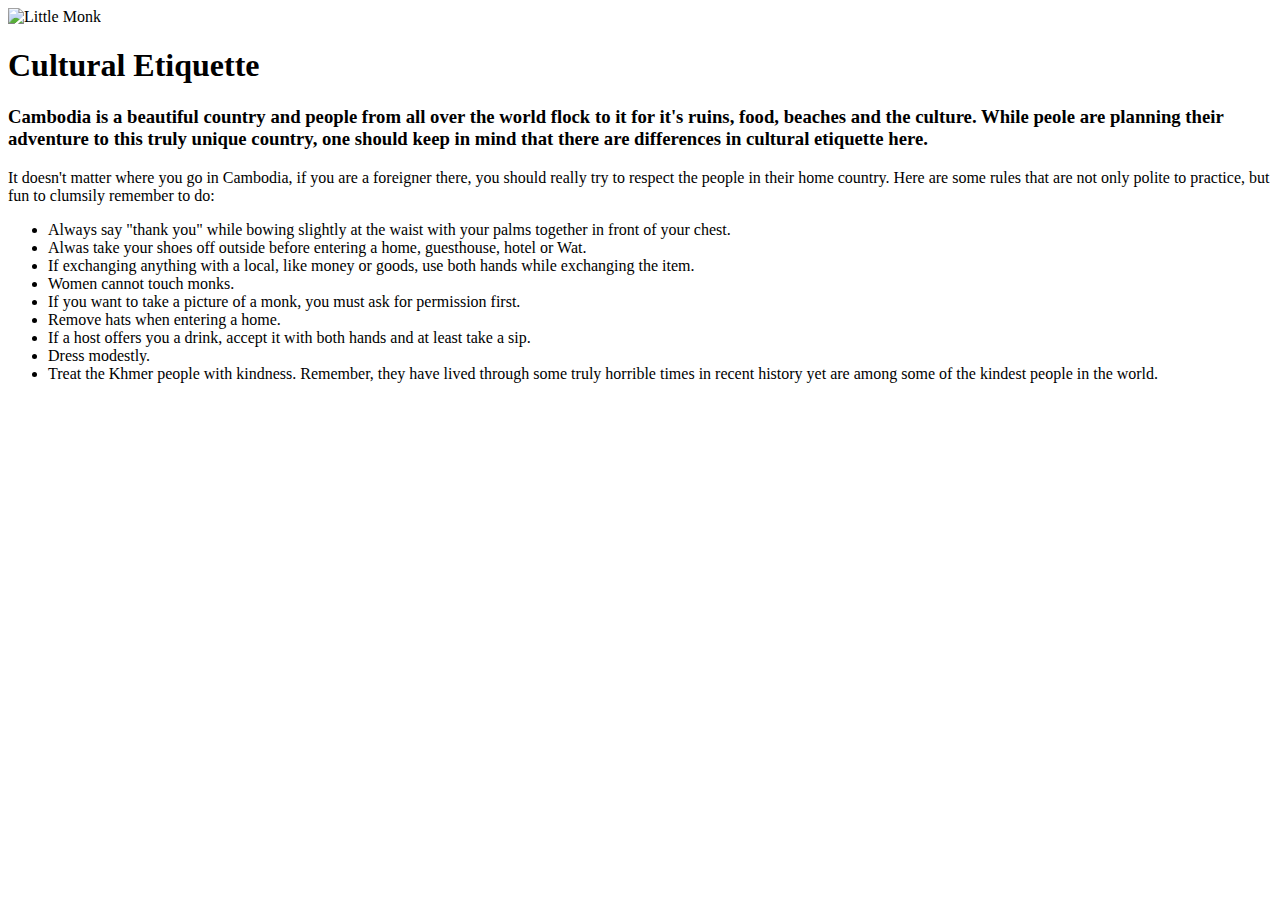
==== culture.html @ 720c7794 "Create culture.html" ====
<!DOCTYPE html>
<html lang="en">
<head>
    <title>Cultural Etiquette</title>
    <meta charset="utf-8">
    <meta name="viewport" content="width=device-width, initial-scale=1.0" />
    <link rel="stylesheet" href="styles.css" />
</head>
<body>
    
 <div class="container">
  <img src="images/lilmonk.jpg" alt="Little Monk" width="1000" height="300">
  <div class="center"><h1>Cultural Etiquette</h1></div>
 </div>
<div class="half">
    <h3>
        Cambodia is a beautiful country and people from all over the world flock to it for it's ruins, food, beaches and the culture. While peole are planning their adventure to this truly unique country, one should keep in mind that there are differences in cultural etiquette here. 
    </h3>
    <p>
        It doesn't matter where you go in Cambodia, if you are a foreigner there, you should really try to respect the people in their home country. Here are some rules that are not only polite to practice, but fun to clumsily remember to do:
    </p>
    <ul>
        <li>Always say "thank you" while bowing slightly at the waist with your palms together in front of your chest.</li>
        <li>Alwas take your shoes off outside before entering a home, guesthouse, hotel or Wat.</li>
        <li>If exchanging anything with a local, like money or goods, use both hands while exchanging the item.</li>
        <li>Women cannot touch monks.</li>
        <li>If you want to take a picture of a monk, you must ask for permission first.</li>
        <li>Remove hats when entering a home.</li>
        <li>If a host offers you a drink, accept it with both hands and at least take a sip.</li>
        <li>Dress modestly.</li>
        <li>Treat the Khmer people with kindness. Remember, they have lived through some truly horrible times in recent history yet are among some of the kindest people in the world.</li>
    </ul>
</div>
</body>
</html>
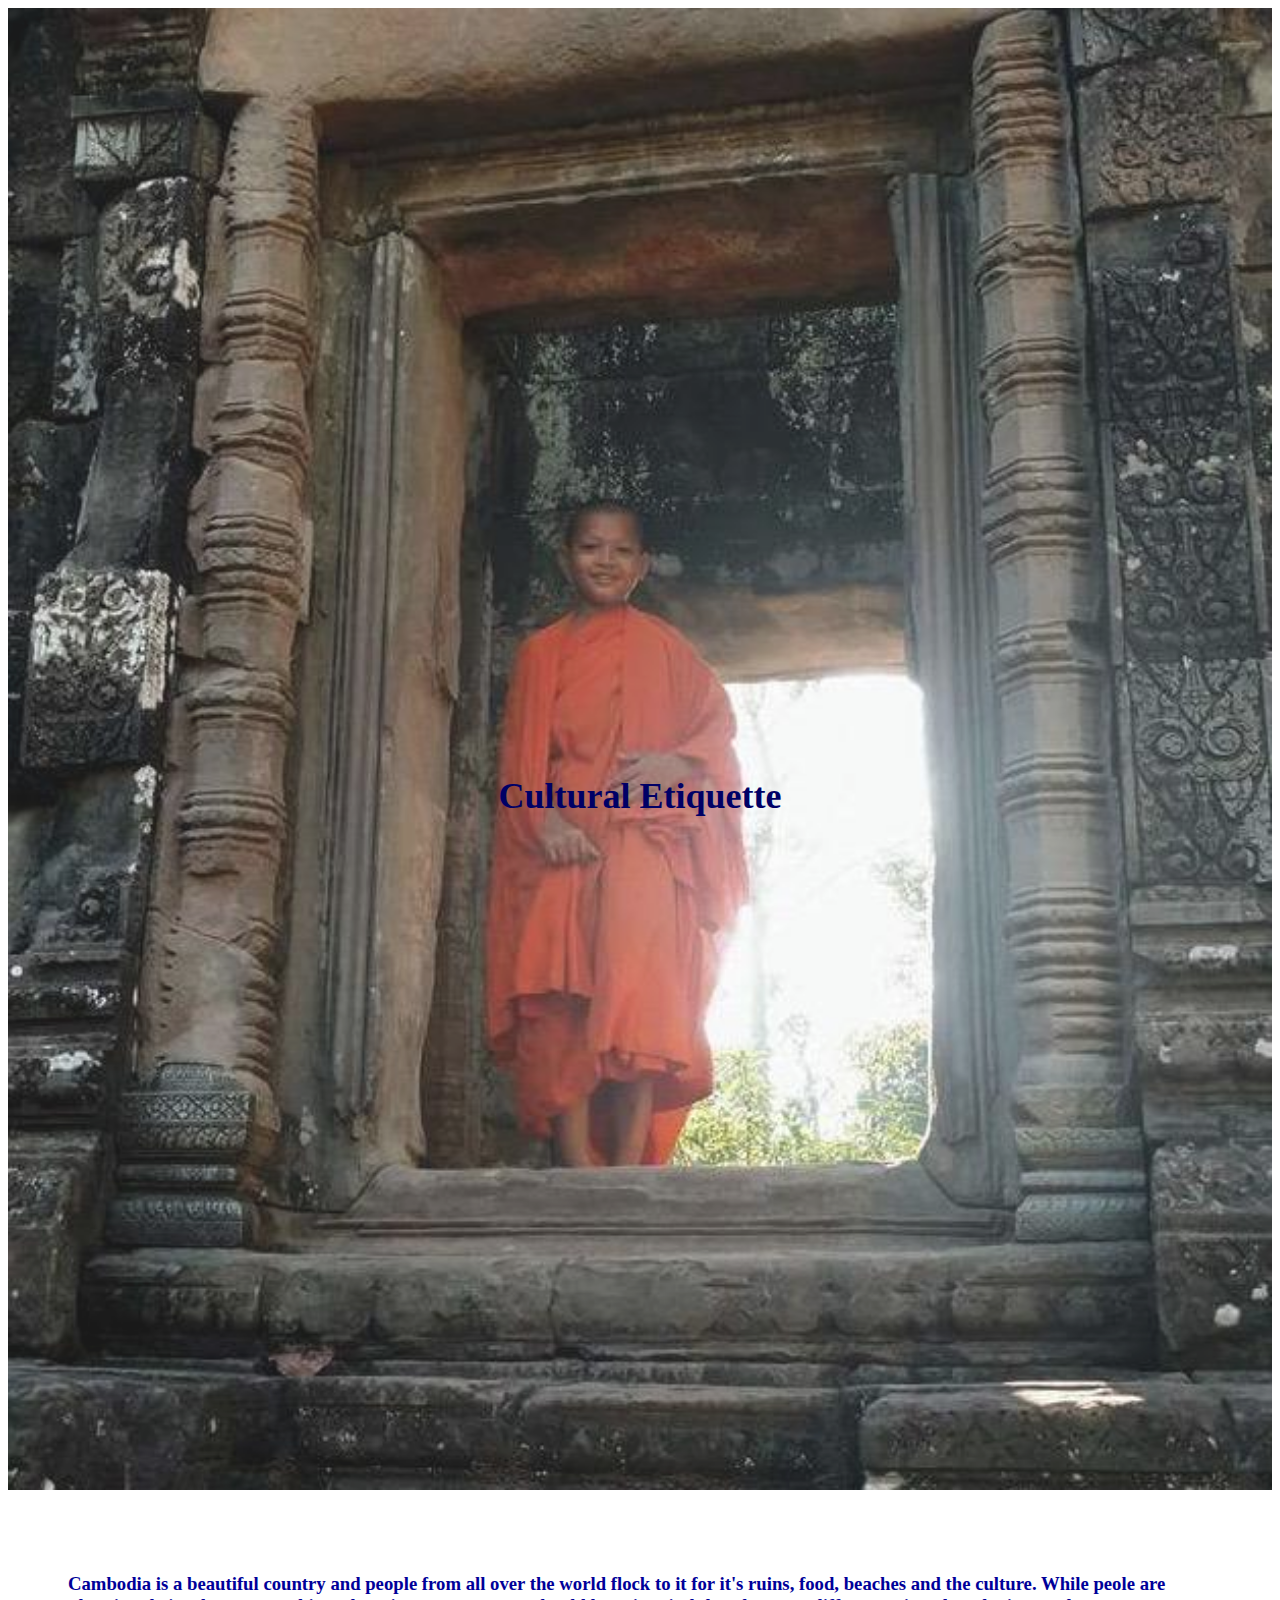
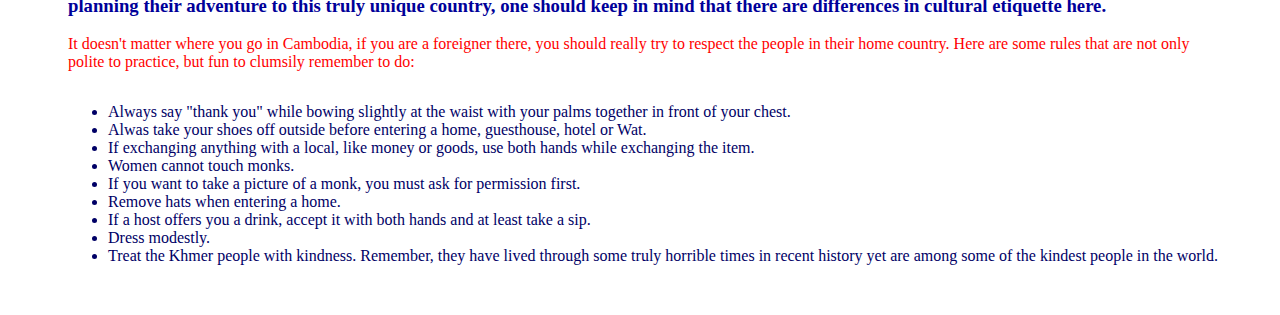
==== commit f2fc6ac3: "Update culture.html" ====
--- a/culture.html
+++ b/culture.html
@@ -4,7 +4,7 @@
     <title>Cultural Etiquette</title>
     <meta charset="utf-8">
     <meta name="viewport" content="width=device-width, initial-scale=1.0" />
-    <link rel="stylesheet" href="styles.css" />
+    <link rel="stylesheet" href="style.css" />
 </head>
 <body>
     
--- a/style.css
+++ b/style.css
@@ -0,0 +1,40 @@
+h1, li
+{
+    color: #000066;
+}
+
+.container {
+  position: relative;
+}
+.center {
+  position: absolute;
+  top: 50%;
+  width: 100%;
+  text-align: center;
+  font-size: 18px;
+}
+img { 
+  width: 100%;
+  height: 50%;
+  height: auto;
+  opacity: 0.9;
+}
+h3
+{
+    color: #000099;
+}
+ul {
+  position: absolute;
+}
+.half
+{
+  padding: 60px;
+}
+body
+{
+  padding-bottom: 160px;
+}
+p
+{
+  color: #ff0000;
+}
